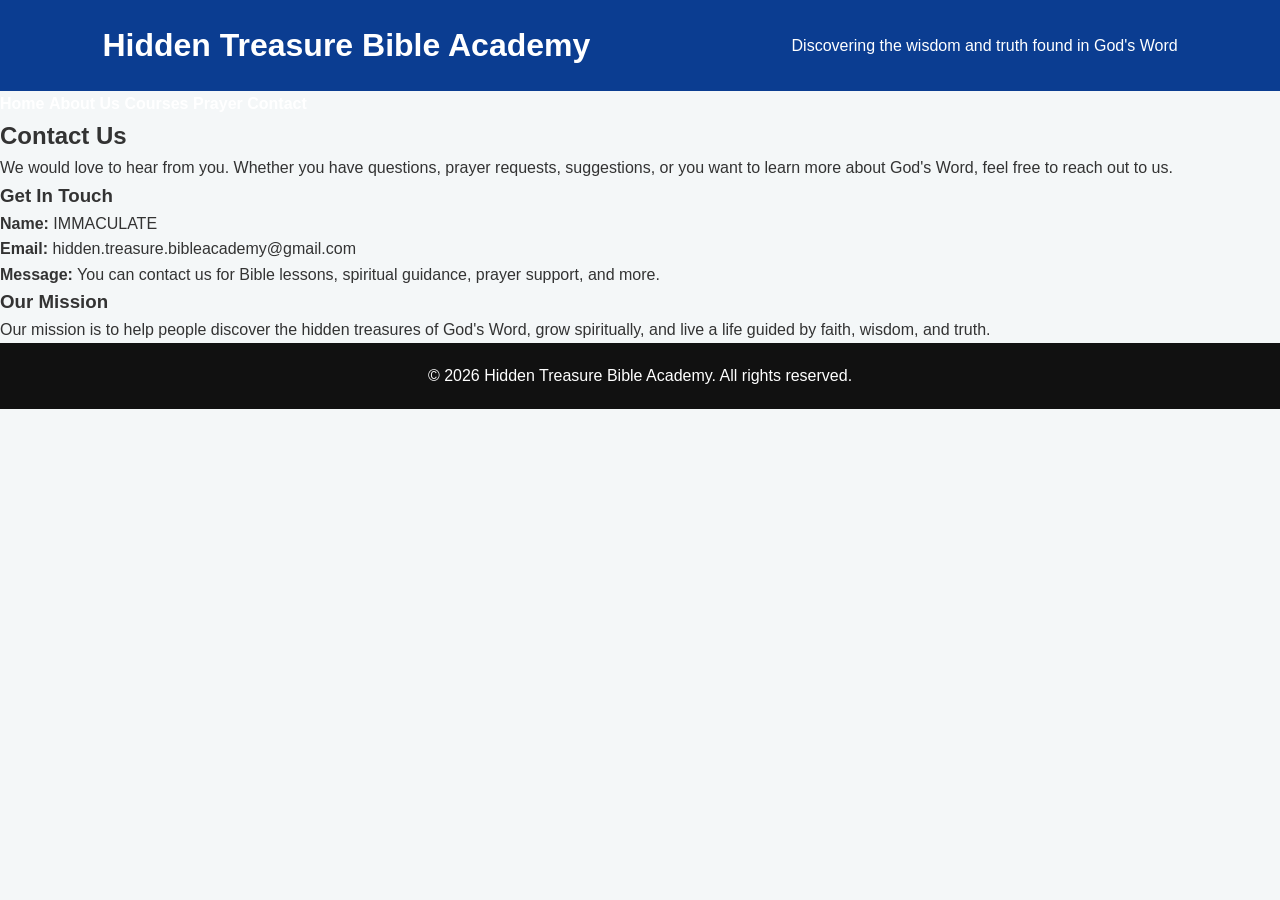
==== contact.html @ 1c3e8cb2 "Add Contact page" ====
<!DOCTYPE html>
<html>
<head>
    <title>Contact Us - Hidden Treasure Bible Academy</title>
    <link rel="stylesheet" href="style.css">
</head>

<body>

<header>
    <h1>Hidden Treasure Bible Academy</h1>
    <p>Discovering the wisdom and truth found in God's Word</p>
</header>

<nav>
    <a href="index.html">Home</a>
    <a href="about.html">About Us</a>
    <a href="courses.html">Courses</a>
    <a href="prayer.html">Prayer</a>
    <a href="contact.html">Contact</a>
</nav>


<section class="contact">
    <h2>Contact Us</h2>

    <p>
        We would love to hear from you. Whether you have questions,
        prayer requests, suggestions, or you want to learn more about
        God's Word, feel free to reach out to us.
    </p>

    <h3>Get In Touch</h3>

    <p><strong>Name:</strong> IMMACULATE</p>

    <p>
        <strong>Email:</strong>
        hidden.treasure.bibleacademy@gmail.com
    </p>

    <p>
        <strong>Message:</strong>
        You can contact us for Bible lessons, spiritual guidance,
        prayer support, and more.
    </p>


    <h3>Our Mission</h3>

    <p>
        Our mission is to help people discover the hidden treasures
        of God's Word, grow spiritually, and live a life guided by
        faith, wisdom, and truth.
    </p>

</section>


<footer>
    <p>
        © 2026 Hidden Treasure Bible Academy. All rights reserved.
    </p>
</footer>


</body>
</html>
---- style.css ----
/* Reset */
*{
    margin:0;
    padding:0;
    box-sizing:border-box;
}

body{
    font-family:Arial, Helvetica, sans-serif;
    background:#f4f7f8;
    color:#333;
    line-height:1.6;
}

/* Header */
header{
    background:#0b3d91;
    color:white;
    padding:20px 8%;
    display:flex;
    justify-content:space-between;
    align-items:center;
    flex-wrap:wrap;
}

.logo h1{
    font-size:30px;
}

.logo p{
    font-size:14px;
    margin-top:5px;
}

/* Navigation */

nav ul{
    list-style:none;
    display:flex;
    gap:20px;
}

nav a{
    color:white;
    text-decoration:none;
    font-weight:bold;
    transition:0.3s;
}

nav a:hover{
    color:#ffd700;
}

/* Hero Section */

.hero{
    background:linear-gradient(rgba(11,61,145,.75),rgba(11,61,145,.75)),
    url("https://images.unsplash.com/photo-1504052434569-70ad5836ab65?auto=format&fit=crop&w=1200&q=80");
    background-size:cover;
    background-position:center;
    color:white;
    text-align:center;
    padding:120px 20px;
}

.hero h2{
    font-size:45px;
    margin-bottom:20px;
}

.hero p{
    font-size:20px;
    max-width:800px;
    margin:auto;
}

.btn{
    display:inline-block;
    margin-top:30px;
    background:#ffd700;
    color:#0b3d91;
    padding:15px 35px;
    text-decoration:none;
    border-radius:30px;
    font-weight:bold;
}

.btn:hover{
    background:white;
}

/* Features */

.features{
    display:grid;
    grid-template-columns:repeat(auto-fit,minmax(250px,1fr));
    gap:25px;
    padding:60px 8%;
}

.card{
    background:white;
    padding:30px;
    border-radius:12px;
    text-align:center;
    box-shadow:0 5px 15px rgba(0,0,0,.1);
    transition:.3s;
}

.card:hover{
    transform:translateY(-10px);
}

/* Mission */

.mission{
    background:white;
    padding:70px 8%;
    text-align:center;
}

.mission h2{
    color:#0b3d91;
    margin-bottom:20px;
}

/* Bible Verse */

.verse{
    background:#0b3d91;
    color:white;
    text-align:center;
    padding:60px 20px;
}

blockquote{
    font-size:24px;
    font-style:italic;
}

/* Footer */

footer{
    background:#111;
    color:white;
    text-align:center;
    padding:20px;
}

/* Responsive */

@media(max-width:768px){

header{
    flex-direction:column;
}

nav ul{
    flex-direction:column;
    text-align:center;
    margin-top:20px;
}

.hero h2{
    font-size:34px;
}

.hero p{
    font-size:18px;
}

}
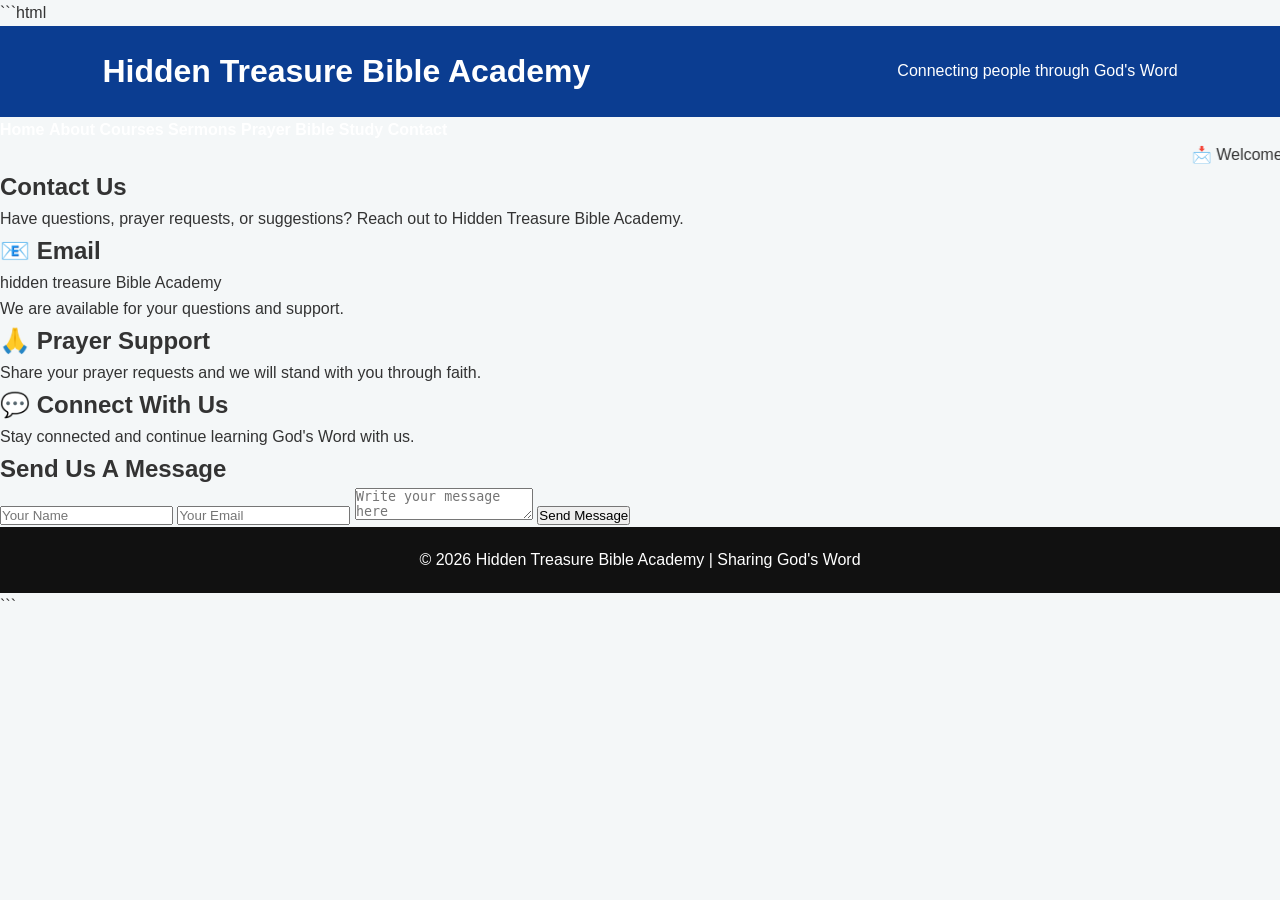
==== commit 53798c75: "Update contact page content and structure" ====
--- a/contact.html
+++ b/contact.html
@@ -1,7 +1,9 @@
+
+```html
 <!DOCTYPE html>
 <html>
 <head>
-    <title>Contact Us - Hidden Treasure Bible Academy</title>
+    <title>Contact Us | Hidden Treasure Bible Academy</title>
     <link rel="stylesheet" href="style.css">
 </head>
 
@@ -9,60 +11,87 @@
 
 <header>
     <h1>Hidden Treasure Bible Academy</h1>
-    <p>Discovering the wisdom and truth found in God's Word</p>
+    <p>Connecting people through God's Word</p>
 </header>
+
 
 <nav>
     <a href="index.html">Home</a>
-    <a href="about.html">About Us</a>
+    <a href="about.html">About</a>
     <a href="courses.html">Courses</a>
+    <a href="sermons.html">Sermons</a>
     <a href="prayer.html">Prayer</a>
+    <a href="bible-study.html">Bible Study</a>
     <a href="contact.html">Contact</a>
 </nav>
 
 
-<section class="contact">
-    <h2>Contact Us</h2>
-
-    <p>
-        We would love to hear from you. Whether you have questions,
-        prayer requests, suggestions, or you want to learn more about
-        God's Word, feel free to reach out to us.
-    </p>
-
-    <h3>Get In Touch</h3>
-
-    <p><strong>Name:</strong> IMMACULATE</p>
-
-    <p>
-        <strong>Email:</strong>
-        hidden.treasure.bibleacademy@gmail.com
-    </p>
-
-    <p>
-        <strong>Message:</strong>
-        You can contact us for Bible lessons, spiritual guidance,
-        prayer support, and more.
-    </p>
+<marquee scrollamount="6">
+📩 Welcome to our Contact Center — We would love to hear from you and walk with you in your spiritual journey.
+</marquee>
 
 
-    <h3>Our Mission</h3>
+<section class="contact-hero">
+    <h1>Contact Us</h1>
+    <p>
+        Have questions, prayer requests, or suggestions?
+        Reach out to Hidden Treasure Bible Academy.
+    </p>
+</section>
 
-    <p>
-        Our mission is to help people discover the hidden treasures
-        of God's Word, grow spiritually, and live a life guided by
-        faith, wisdom, and truth.
-    </p>
+
+<section class="contact-container">
+
+    <div class="contact-card">
+        <h2>📧 Email</h2>
+        <p>hidden treasure Bible Academy</p>
+        <p>We are available for your questions and support.</p>
+    </div>
+
+
+    <div class="contact-card">
+        <h2>🙏 Prayer Support</h2>
+        <p>
+            Share your prayer requests and we will stand with you
+            through faith.
+        </p>
+    </div>
+
+
+    <div class="contact-card">
+        <h2>💬 Connect With Us</h2>
+        <p>
+            Stay connected and continue learning God's Word with us.
+        </p>
+    </div>
+
+</section>
+
+
+<section class="message-box">
+
+<h2>Send Us A Message</h2>
+
+<form>
+
+<input type="text" placeholder="Your Name">
+
+<input type="email" placeholder="Your Email">
+
+<textarea placeholder="Write your message here"></textarea>
+
+<button type="submit">Send Message</button>
+
+</form>
 
 </section>
 
 
 <footer>
-    <p>
-        © 2026 Hidden Treasure Bible Academy. All rights reserved.
-    </p>
+<p>© 2026 Hidden Treasure Bible Academy | Sharing God's Word</p>
 </footer>
 
 
 </body>
 </html>
+```
--- a/style.css
+++ b/style.css
@@ -170,3 +170,595 @@
 }
 
 }
+/* ===========================
+   BEAUTIFUL COURSES MARQUEE
+=========================== */
+
+.marquee-container{
+    width:100%;
+    overflow:hidden;
+    background:linear-gradient(90deg,#002147,#004aad,#002147);
+    border-top:3px solid gold;
+    border-bottom:3px solid gold;
+    padding:12px 0;
+    margin:20px 0;
+}
+
+.marquee{
+    display:inline-block;
+    white-space:nowrap;
+    color:white;
+    font-size:20px;
+    font-weight:bold;
+    animation:marquee 22s linear infinite;
+}
+
+.marquee:hover{
+    animation-play-state:paused;
+    color:#FFD700;
+}
+
+@keyframes marquee{
+    0%{
+        transform:translateX(100%);
+    }
+    100%{
+        transform:translateX(-100%);
+    }
+}
+/* ==========================
+      COURSES HERO SECTION
+========================== */
+
+.courses-hero{
+    background:linear-gradient(rgba(0,0,0,0.55),rgba(0,0,0,0.55)),
+    url("https://images.unsplash.com/photo-1504052434569-70ad5836ab65?auto=format&fit=crop&w=1500&q=80");
+
+    background-size:cover;
+    background-position:center;
+
+    color:white;
+    text-align:center;
+
+    padding:100px 20px;
+}
+
+.courses-hero h2{
+
+    font-size:48px;
+
+    margin-bottom:20px;
+
+    text-shadow:2px 2px 10px black;
+
+}
+
+.courses-hero p{
+
+    font-size:22px;
+
+    max-width:800px;
+
+    margin:auto;
+
+    line-height:1.8;
+
+    margin-bottom:40px;
+
+}
+
+.hero-btn{
+
+    background:gold;
+
+    color:#002147;
+
+    padding:16px 35px;
+
+    border-radius:40px;
+
+    text-decoration:none;
+
+    font-size:20px;
+
+    font-weight:bold;
+
+    transition:.4s;
+
+}
+
+.hero-btn:hover{
+
+    background:white;
+
+    color:#004aad;
+
+    transform:scale(1.08);
+
+}
+.top-header {
+    text-align: center;
+    padding: 35px;
+    background: #3b2412;
+    color: white;
+}
+
+
+.top-header h1 {
+    font-size: 42px;
+}
+
+
+.top-header p {
+    font-size: 20px;
+}
+
+
+.hero {
+    min-height: 450px;
+    display: flex;
+    justify-content: center;
+    align-items: center;
+    text-align: center;
+    background: linear-gradient(rgba(0,0,0,0.5),rgba(0,0,0,0.5)),
+    url("bible.jpg");
+    background-size: cover;
+    background-position: center;
+    color: white;
+}
+
+
+.hero-content {
+    max-width: 750px;
+}
+
+
+.hero h2 {
+    font-size: 45px;
+}
+
+
+.hero p {
+    font-size: 20px;
+}
+
+
+.hero-button {
+    display: inline-block;
+    margin-top: 25px;
+    padding: 15px 35px;
+    background: #d4a017;
+    color: white;
+    text-decoration: none;
+    border-radius: 30px;
+    font-weight: bold;
+}
+
+
+.welcome {
+    text-align:center;
+    padding:50px;
+}
+
+
+.courses-preview {
+    text-align:center;
+    padding:50px;
+    background:#f7f2e7;
+}
+
+
+.cards {
+    display:flex;
+    justify-content:center;
+    flex-wrap:wrap;
+    gap:25px;
+}
+
+
+.card {
+    width:260px;
+    background:white;
+    padding:25px;
+    border-radius:15px;
+    box-shadow:0 5px 15px #aaa;
+}
+
+
+.card h3 {
+    color:#7b4b20;
+}
+
+
+.vision {
+    text-align:center;
+    padding:50px;
+    background:#3b2412;
+    color:white;
+}
+
+
+.join {
+    text-align:center;
+    padding:50px;
+}
+
+
+footer {
+    background:#111;
+    color:white;
+    text-align:center;
+    padding:25px;
+}
+.sermons {
+    padding: 40px;
+    background: #f5f5f5;
+}
+
+.sermon-card {
+    background: white;
+    margin: 25px auto;
+    padding: 30px;
+    border-radius: 15px;
+    max-width: 900px;
+    box-shadow: 0 5px 20px rgba(0,0,0,0.1);
+}
+
+.sermon-card h3 {
+    color: #6b4f00;
+    font-size: 28px;
+}
+
+.sermon-card h4 {
+    color: #333;
+    margin-top: 20px;
+}
+
+.sermon-card p {
+    line-height: 1.8;
+    font-size: 17px;
+}
+
+.hero {
+    text-align: center;
+    padding: 60px;
+    background: linear-gradient(120deg,#8e6b23,#d4af37);
+    color:white;
+}
+/* ==============================
+   MODERN SERMON PAGE DESIGN
+   Hidden Treasure Bible Academy
+   ============================== */
+
+
+.more-sermons {
+    padding: 60px 8%;
+    background: #f8f6f0;
+    text-align: center;
+}
+
+
+.more-sermons h1 {
+    font-size: 42px;
+    color: #6b4f00;
+    margin-bottom: 15px;
+}
+
+
+.more-sermons > p {
+    font-size: 18px;
+    color: #555;
+    margin-bottom: 40px;
+}
+
+
+/* SERMON CARDS */
+
+.sermon-card {
+    background: white;
+    max-width: 950px;
+    margin: 35px auto;
+    padding: 45px;
+    text-align: left;
+    border-radius: 20px;
+    box-shadow: 0 10px 30px rgba(0,0,0,0.12);
+    border-top: 6px solid #d4af37;
+    transition: 0.4s;
+}
+
+
+.sermon-card:hover {
+    transform: translateY(-8px);
+    box-shadow: 0 18px 40px rgba(0,0,0,0.18);
+}
+
+
+
+.sermon-card h2 {
+    color: #6b4f00;
+    font-size: 30px;
+    margin-bottom: 15px;
+}
+
+
+.sermon-card h3 {
+    color: #333;
+    margin-top: 25px;
+}
+
+
+.sermon-card p {
+    line-height: 1.9;
+    font-size: 17px;
+    color: #444;
+}
+
+
+
+
+/* BIBLE VERSE BOX */
+
+
+.verse-box {
+
+    background: linear-gradient(135deg,#d4af37,#8b6508);
+    color:white;
+    padding:25px;
+    border-radius:15px;
+    margin:25px 0;
+    text-align:center;
+
+}
+
+
+.verse-box p {
+
+    font-size:20px;
+    font-style:italic;
+    line-height:1.7;
+
+}
+
+
+
+/* LIST STYLE */
+
+
+.sermon-card ul {
+
+    background:#faf3dd;
+    padding:25px 40px;
+    border-radius:12px;
+
+}
+
+
+.sermon-card li {
+
+    margin:12px 0;
+    font-size:17px;
+
+}
+
+
+
+
+/* FEATURED SERMON AREA */
+
+
+.featured {
+
+    padding:70px 8%;
+    background:white;
+
+}
+
+
+.featured h2 {
+
+    text-align:center;
+    font-size:40px;
+    color:#6b4f00;
+
+}
+
+
+
+.featured-box {
+
+    max-width:1000px;
+    margin:auto;
+    padding:50px;
+    background:#fff;
+    border-radius:25px;
+    box-shadow:0 12px 35px rgba(0,0,0,0.15);
+
+}
+
+
+
+
+/* SERMON BANNER */
+
+
+.sermon-banner {
+
+    padding:100px 20px;
+    text-align:center;
+    background:
+    linear-gradient(
+    rgba(0,0,0,0.5),
+    rgba(0,0,0,0.5)
+    ),
+    linear-gradient(135deg,#b8860b,#f5d76e);
+
+    color:white;
+
+}
+
+
+
+.sermon-banner h1 {
+
+    font-size:55px;
+    margin-bottom:20px;
+
+}
+
+
+.sermon-banner p {
+
+    font-size:22px;
+
+}
+
+
+
+
+/* INTRODUCTION SECTION */
+
+
+.intro-sermons {
+
+    padding:50px 10%;
+    text-align:center;
+
+}
+
+
+.intro-sermons h2 {
+
+    color:#6b4f00;
+    font-size:38px;
+
+}
+
+
+.intro-sermons p {
+
+    font-size:19px;
+    line-height:1.8;
+
+}
+
+
+
+
+
+/* PRAYER SECTION */
+
+
+.prayer-section {
+
+    background:#6b4f00;
+    color:white;
+    padding:50px;
+    text-align:center;
+
+}
+
+
+.prayer-section h2 {
+
+    font-size:35px;
+
+}
+
+
+.prayer-section p {
+
+    font-size:20px;
+    font-style:italic;
+
+}
+
+
+
+/* MOBILE RESPONSIVENESS */
+
+
+@media(max-width:700px){
+
+
+.sermon-banner h1 {
+
+font-size:35px;
+
+}
+
+
+.sermon-card {
+
+padding:25px;
+
+}
+
+
+.featured-box {
+
+padding:25px;
+
+}
+
+
+.more-sermons h1 {
+
+font-size:32px;
+
+}
+
+
+}
+```css
+marquee {
+    background: #222;
+    color: white;
+    padding: 12px;
+    font-size: 18px;
+}
+
+
+.study-banner {
+    text-align: center;
+    padding: 70px 20px;
+}
+
+
+.study-banner h1 {
+    font-size: 45px;
+}
+
+
+.study-banner p {
+    font-size: 20px;
+}
+
+
+.study-container {
+    display: flex;
+    justify-content: center;
+    gap: 25px;
+    padding: 40px 20px;
+    flex-wrap: wrap;
+}
+
+
+.study-card {
+    width: 280px;
+    padding: 25px;
+    text-align: center;
+    border-radius: 15px;
+    background: #f4f4f4;
+}
+
+
+.study-card h2 {
+    margin-bottom: 15px;
+}
+
+
+footer {
+    text-align: center;
+    padding: 20px;
+}
+```
